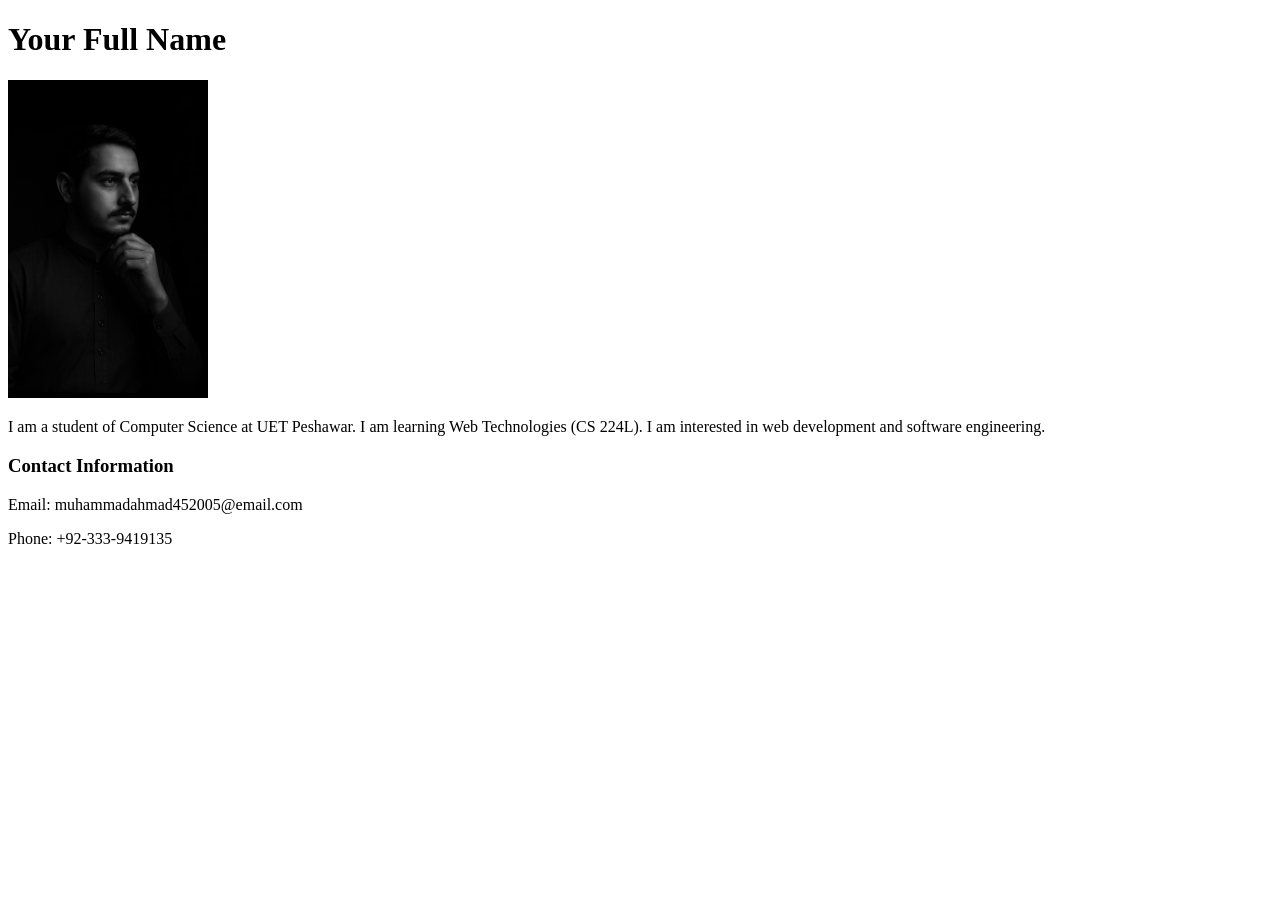
==== profile.html @ 48c042f2 "Lab 02 Completed" ====
<!DOCTYPE html>
<html lang="en">
<head>
    <meta charset="UTF-8">
    <title>My Profile</title>
</head>
<body>

<header>
    <h1>Your Full Name</h1>
</header>

<img src="images/profile.jpeg" alt="Profile Picture" width="200">

<p>
    I am a student of Computer Science at UET Peshawar.
    I am learning Web Technologies (CS 224L).
    I am interested in web development and software engineering.
</p>

<h3>Contact Information</h3>
<p>Email: muhammadahmad452005@email.com</p>
<p>Phone: +92-333-9419135</p>

</body>
</html>
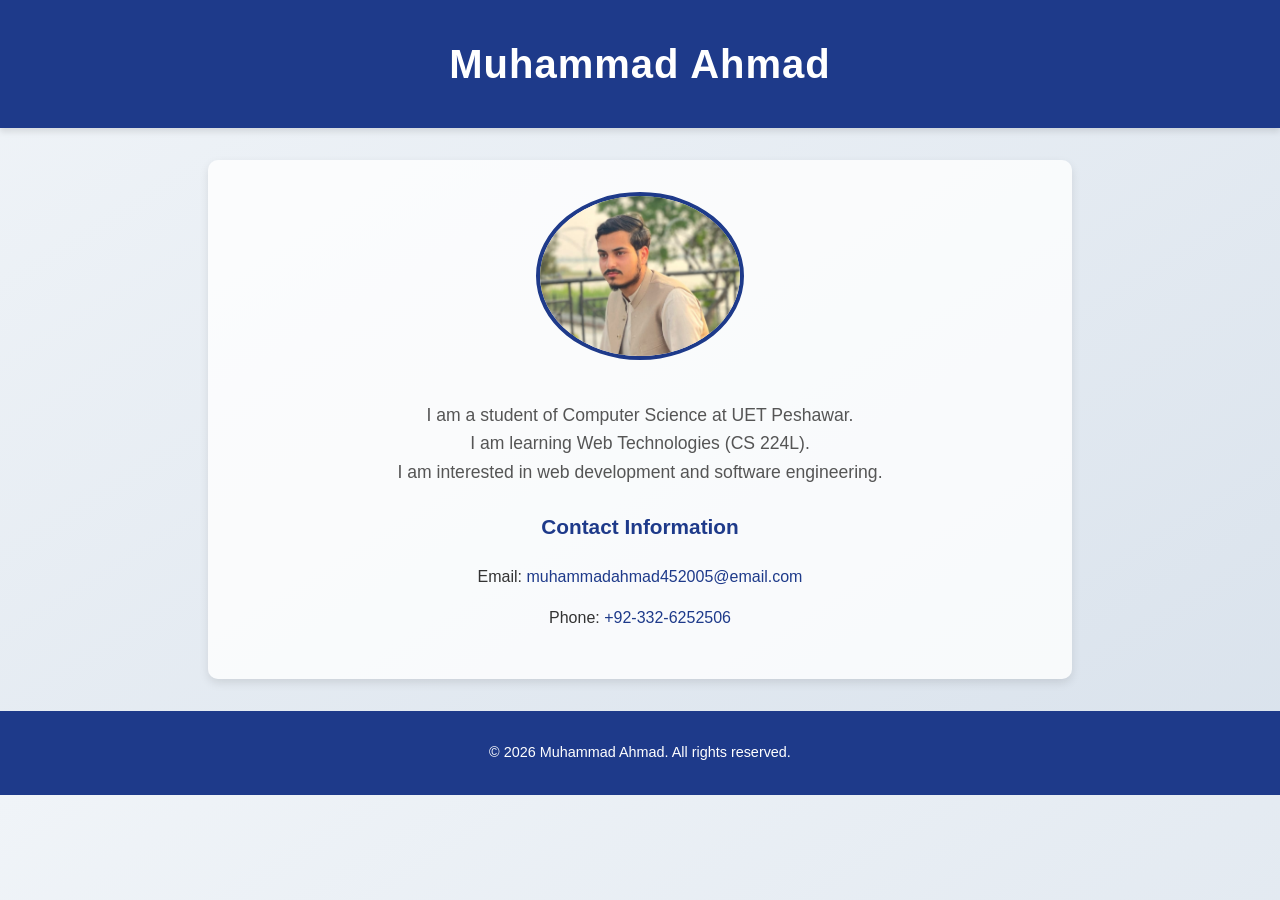
==== commit 2192ed12: "Enhance profile page with CSS styling and update image" ====
--- a/profile.html
+++ b/profile.html
@@ -2,25 +2,37 @@
 <html lang="en">
 <head>
     <meta charset="UTF-8">
+    <meta name="description" content="Lab 02 Portfolio Website">
+    <meta name="keywords" content="HTML, GitHub Pages, UET, Web Technologies">
+    <meta name="author" content="Muhammad Ahmad">
+    <meta name="viewport" content="width=device-width, initial-scale=1.0">
     <title>My Profile</title>
+    <link rel="stylesheet" href="./styles/profile.css">
+    <link rel="stylesheet" href="css/style.css">
 </head>
 <body>
 
 <header>
-    <h1>Your Full Name</h1>
+    <h1>Muhammad Ahmad</h1>
 </header>
 
-<img src="images/profile.jpeg" alt="Profile Picture" width="200">
+<section class="profile">
+    <img src="images/Ahmad.JPG" alt="Profile Picture" class="profile-pic" loading="lazy">
 
-<p>
-    I am a student of Computer Science at UET Peshawar.
-    I am learning Web Technologies (CS 224L).
-    I am interested in web development and software engineering.
-</p>
+    <p class="bio">
+        I am a student of Computer Science at UET Peshawar.<br>
+        I am learning Web Technologies (CS 224L).<br>
+        I am interested in web development and software engineering.
+    </p>
 
-<h3>Contact Information</h3>
-<p>Email: muhammadahmad452005@email.com</p>
-<p>Phone: +92-333-9419135</p>
+    <h3>Contact Information</h3>
+    <p>Email: <a href="mailto:muhammadahmad452005@email.com">muhammadahmad452005@email.com</a></p>
+    <p>Phone: <a href="tel:+9233236252506">+92-332-6252506</a></p>
+</section>
+
+<footer>
+    <p>&copy; 2026 Muhammad Ahmad. All rights reserved.</p>
+</footer>
 
 </body>
 </html>
--- a/styles/profile.css
+++ b/styles/profile.css
@@ -0,0 +1,82 @@
+body {
+    font-family: 'Segoe UI', Tahoma, Geneva, Verdana, sans-serif;
+    background: linear-gradient(to bottom right, #f0f4f8, #d9e2ec);
+    color: #333;
+    margin: 0;
+    padding: 0;
+    line-height: 1.6;
+}
+
+header {
+    background-color: #1e3a8a;
+    color: #fff;
+    text-align: center;
+    padding: 2rem 0;
+    box-shadow: 0 4px 6px rgba(0, 0, 0, 0.1);
+}
+
+header h1 {
+    margin: 0;
+    font-size: 2.5rem;
+    letter-spacing: 1px;
+}
+
+.profile {
+    max-width: 800px;
+    margin: 2rem auto;
+    background-color: #ffffffcc;
+    padding: 2rem;
+    border-radius: 10px;
+    box-shadow: 0 4px 10px rgba(0, 0, 0, 0.1);
+    text-align: center;
+}
+
+.profile-pic {
+    width: 200px;
+    border-radius: 50%;
+    border: 4px solid #1e3a8a;
+    margin-bottom: 1rem;
+}
+
+.bio {
+    font-size: 1.1rem;
+    color: #555;
+}
+
+.profile h3 {
+    margin-top: 1.5rem;
+    color: #1e3a8a;
+    font-size: 1.3rem;
+}
+
+.profile a {
+    color: #1e3a8a;
+    text-decoration: none;
+}
+
+.profile a:hover {
+    text-decoration: underline;
+}
+
+footer {
+    text-align: center;
+    padding: 1rem 0;
+    background-color: #1e3a8a;
+    color: #fff;
+    margin-top: 2rem;
+    font-size: 0.9rem;
+}
+
+@media (max-width: 600px) {
+    .profile {
+        padding: 1rem;
+    }
+
+    header h1 {
+        font-size: 2rem;
+    }
+
+    .bio {
+        font-size: 1rem;
+    }
+}
